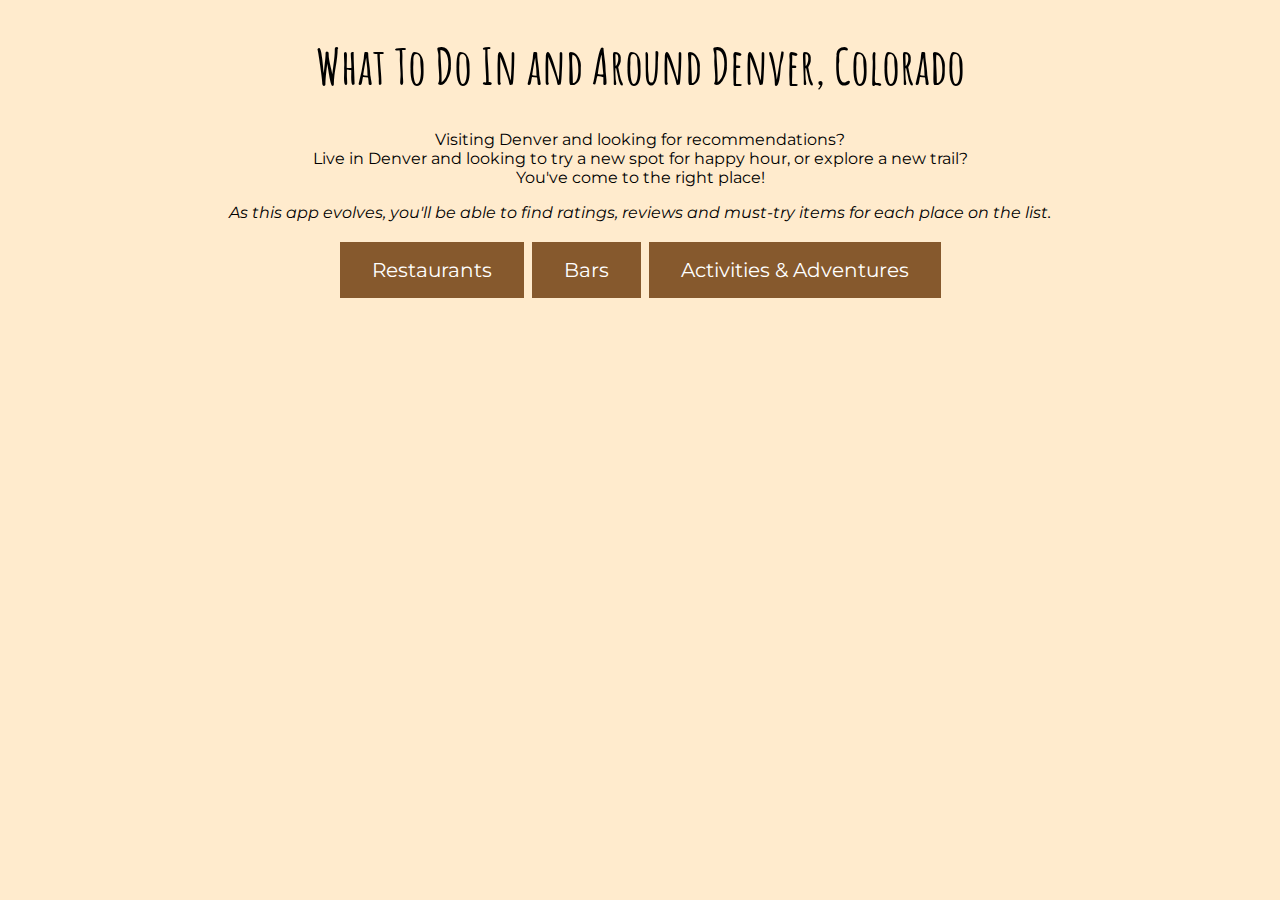
==== index.html @ d1767937 "added index, style.css and restaurants files" ====
<!DOCTYPE html>
<html lang="en-us">
  <head>
    <meta charset="UTF-8" />
    <meta name="viewport" content="width=device-width, initial-scale=1.0" />
    <title>Denver Recs</title>
    <link rel="stylesheet" href="./assets/style.css" />
    <link rel="preconnect" href="https://fonts.googleapis.com" />
    <link rel="preconnect" href="https://fonts.gstatic.com" crossorigin />
    <link
      href="https://fonts.googleapis.com/css2?family=Amatic+SC&family=Montserrat&display=swap"
      rel="stylesheet"
    />
  </head>
  <body>
    <header>
      <h1>What To Do In and Around Denver, Colorado</h1>
      <p>
        Visiting Denver and looking for recommendations?
        <br />
        Live in Denver and looking to try a new spot for happy hour, or explore
        a new trail?
        <br />
        You've come to the right place!
      </p>
      <p>
        <em>
          As this app evolves, you'll be able to find ratings, reviews and
          must-try items for each place on the list.
        </em>
      </p>
    </header>
    <section>
      <a class="button" href="./restaurants.html">Restaurants</a>
      <button class="button">Bars</button>
      <button class="button">Activities & Adventures</button>
    </section>
    <!-- <section>
      <h2>Restaurants</h2>
      <h3>American</h3>
      <ul>
        <li>Bruto (Latin, Mexico, Texas, Colorado inspired cuisine)</li>
        <li>Three Saints Revival</li>
        <li>Rewild</li>
        <li>Pizzeria Lui</li>
        <li>Colorado Campfire</li>
        <li>Ace Eat Serve</li>
        <li>Pizzeria Louis</li>
        <li>Ester's</li>
        <li>Atomic Cowboy</li>
        <li>Mikey's Meats</li>
        <li>A5 Steakhouse</li>
        <li>Kona Bowls</li>
      </ul>
      <h3>Asian</h3>
      <ul>
        <li>Linger</li>
        <li>ChoLon</li>
        <li>Uncle Ramen</li>
        <li>The Wolf's Tailor (Bruto's sister restaurant)</li>
        <li>Star Kitchen</li>
        <li>Thai Diamond</li>
        <li>Mile High Thai (ghost kitchen - takeout)</li>
        <li>Reckless Noodles Denver</li>
      </ul>
      <h3>Mediterannean</h3>
      <ul>
        <li>El Five</li>
        <li>Safta</li>
        <li>Ash'Kara</li>
        <li>Jerusalem</li>
      </ul>
      <h3>Mexican</h3>
      <ul>
        <li>Machetes Tequila & Tacos</li>
        <li>Tacos Tequila Whiskey</li>
        <li>Torchy's Tacos (Chain)</li>
        <li>Fuzzy's Taco Shop</li>
        <li>Illegal Pete's</li>
        <li>Lady Nomada</li>
        <li>La Loma</li>
      </ul>
      <h3>Brunch</h3>
      <ul>
        <li>Four Friends Kitchen</li>
        <li>Snooze AM Eatery</li>
      </ul>
      <h3>Coffee Shops</h3>
      <ul>
        <li>Little Owl Coffee</li>
        <li>Monk & Mongoose</li>
        <li>Bad Ass Coffee of Hawaii</li>
        <li>Table Public House (coffee shop during day, taproom at night)</li>
        <li>Steam Espresso Bar</li>
        <li>Molecule Effect</li>
        <li>Crema Coffeehouse</li>
      </ul>
      <h3>Desserts</h3>
      <ul>
        <li>D Bar (dessert flights)</li>
        <li>Little Man Ice Cream</li>
        <li>Dang Ice Cream</li>
        <li>Habit Doughnut Dispensary</li>
        <li>Milkroll Creamery</li>
        <li>Constellation Ice Cream</li>
      </ul>
    </section>
    <section>
      <h2>Bars/Happy Hour</h2>
      <ul>
        <li>54thirty</li>
        <li>The Family Jones</li>
        <li>Death & Co</li>
        <li>Tom's Watch Bar</li>
        <li>Avanti</li>
        <li>Milk Bar</li>
        <li>High Dive</li>
        <li>Happy Camper</li>
        <li>Nocturne</li>
        <li>Retrograde</li>
        <li>Yacht Club</li>
        <li>Five Nines</li>
        <li>Grizzly Rose</li>
      </ul>
    </section>
    <section>
      <h2>Hikes</h2>
      <ul>
        <li>Chasm Lake (RMNP)</li>
        <li>Maroon Bells</li>
        <li>Hanging Lake</li>
        <li>St. Mary's Glacier</li>
        <li>Blue Lake via Mitchell Lake Trail</li>
        <li>Braiard Lake, Lake Isabel's</li>
      </ul>
    </section>
    <section>
      <h2>Activities & Adventures</h2>
      <ul>
        <li>Royal Gorge Train Ride</li>
        <li>Meier Ski Factory Tour</li>
      </ul>
    </section> -->
  </body>
</html>
---- assets/style.css ----
body {
  background-image: url(https://images.unsplash.com/photo-1615237002240-8bfecfbfd7fc?ixlib=rb-4.0.3&ixid=MnwxMjA3fDB8MHxwaG90by1wYWdlfHx8fGVufDB8fHx8&auto=format&fit=crop&w=2069&q=80);
  background-color: blanchedalmond;
  font-family: "Montserrat", sans-serif;
  text-align: center;
}

header {
  text-align: center;
}

h1 {
  font-family: "Amatic SC", cursive;
  font-size: 50px;
}

button {
}

.button {
  background-color: #86592d;
  border: none;
  color: white;
  padding: 16px 32px;
  font-family: "Montserrat", sans-serif;
  text-align: center;
  text-decoration: none;
  display: inline-block;
  font-size: 20px;
  margin: 4px 2px;
  transition-duration: 0.4s;
  cursor: pointer;
}

.button:hover {
  background-color: #86592d;
  color: white;
}
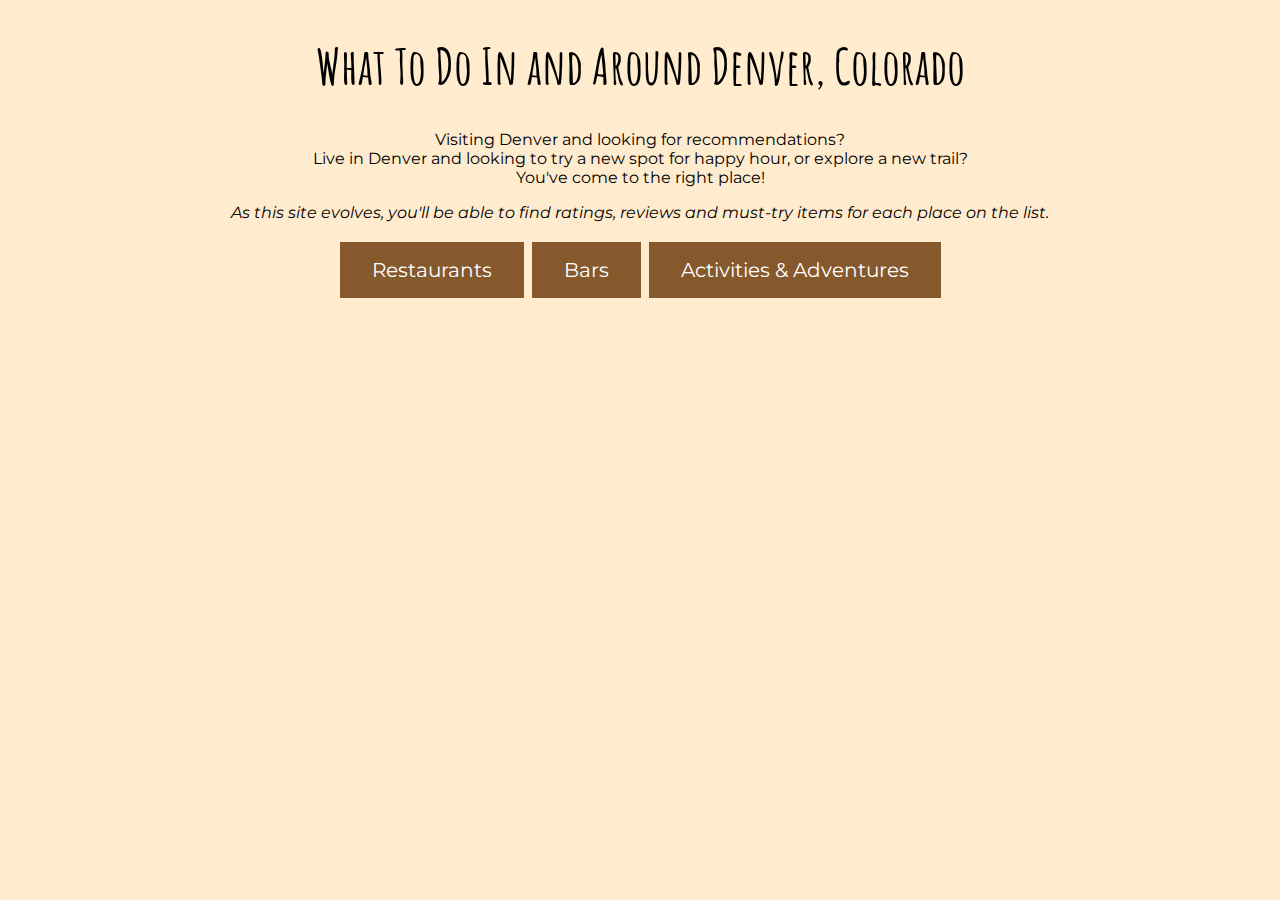
==== commit 62201323: "update header element" ====
--- a/index.html
+++ b/index.html
@@ -13,133 +13,29 @@
     />
   </head>
   <body>
-    <header>
-      <h1>What To Do In and Around Denver, Colorado</h1>
-      <p>
-        Visiting Denver and looking for recommendations?
-        <br />
-        Live in Denver and looking to try a new spot for happy hour, or explore
-        a new trail?
-        <br />
-        You've come to the right place!
-      </p>
-      <p>
-        <em>
-          As this app evolves, you'll be able to find ratings, reviews and
-          must-try items for each place on the list.
-        </em>
-      </p>
-    </header>
+    <section>
+      <header>
+        <h1>What To Do In and Around Denver, Colorado</h1>
+        <p>
+          Visiting Denver and looking for recommendations?
+          <br />
+          Live in Denver and looking to try a new spot for happy hour, or
+          explore a new trail?
+          <br />
+          You've come to the right place!
+        </p>
+        <p>
+          <em>
+            As this site evolves, you'll be able to find ratings, reviews and
+            must-try items for each place on the list.
+          </em>
+        </p>
+      </header>
+    </section>
     <section>
       <a class="button" href="./restaurants.html">Restaurants</a>
-      <button class="button">Bars</button>
-      <button class="button">Activities & Adventures</button>
+      <a class="button" href="./bars.html">Bars</a>
+      <a class="button" href="./activities.html">Activities & Adventures</a>
     </section>
-    <!-- <section>
-      <h2>Restaurants</h2>
-      <h3>American</h3>
-      <ul>
-        <li>Bruto (Latin, Mexico, Texas, Colorado inspired cuisine)</li>
-        <li>Three Saints Revival</li>
-        <li>Rewild</li>
-        <li>Pizzeria Lui</li>
-        <li>Colorado Campfire</li>
-        <li>Ace Eat Serve</li>
-        <li>Pizzeria Louis</li>
-        <li>Ester's</li>
-        <li>Atomic Cowboy</li>
-        <li>Mikey's Meats</li>
-        <li>A5 Steakhouse</li>
-        <li>Kona Bowls</li>
-      </ul>
-      <h3>Asian</h3>
-      <ul>
-        <li>Linger</li>
-        <li>ChoLon</li>
-        <li>Uncle Ramen</li>
-        <li>The Wolf's Tailor (Bruto's sister restaurant)</li>
-        <li>Star Kitchen</li>
-        <li>Thai Diamond</li>
-        <li>Mile High Thai (ghost kitchen - takeout)</li>
-        <li>Reckless Noodles Denver</li>
-      </ul>
-      <h3>Mediterannean</h3>
-      <ul>
-        <li>El Five</li>
-        <li>Safta</li>
-        <li>Ash'Kara</li>
-        <li>Jerusalem</li>
-      </ul>
-      <h3>Mexican</h3>
-      <ul>
-        <li>Machetes Tequila & Tacos</li>
-        <li>Tacos Tequila Whiskey</li>
-        <li>Torchy's Tacos (Chain)</li>
-        <li>Fuzzy's Taco Shop</li>
-        <li>Illegal Pete's</li>
-        <li>Lady Nomada</li>
-        <li>La Loma</li>
-      </ul>
-      <h3>Brunch</h3>
-      <ul>
-        <li>Four Friends Kitchen</li>
-        <li>Snooze AM Eatery</li>
-      </ul>
-      <h3>Coffee Shops</h3>
-      <ul>
-        <li>Little Owl Coffee</li>
-        <li>Monk & Mongoose</li>
-        <li>Bad Ass Coffee of Hawaii</li>
-        <li>Table Public House (coffee shop during day, taproom at night)</li>
-        <li>Steam Espresso Bar</li>
-        <li>Molecule Effect</li>
-        <li>Crema Coffeehouse</li>
-      </ul>
-      <h3>Desserts</h3>
-      <ul>
-        <li>D Bar (dessert flights)</li>
-        <li>Little Man Ice Cream</li>
-        <li>Dang Ice Cream</li>
-        <li>Habit Doughnut Dispensary</li>
-        <li>Milkroll Creamery</li>
-        <li>Constellation Ice Cream</li>
-      </ul>
-    </section>
-    <section>
-      <h2>Bars/Happy Hour</h2>
-      <ul>
-        <li>54thirty</li>
-        <li>The Family Jones</li>
-        <li>Death & Co</li>
-        <li>Tom's Watch Bar</li>
-        <li>Avanti</li>
-        <li>Milk Bar</li>
-        <li>High Dive</li>
-        <li>Happy Camper</li>
-        <li>Nocturne</li>
-        <li>Retrograde</li>
-        <li>Yacht Club</li>
-        <li>Five Nines</li>
-        <li>Grizzly Rose</li>
-      </ul>
-    </section>
-    <section>
-      <h2>Hikes</h2>
-      <ul>
-        <li>Chasm Lake (RMNP)</li>
-        <li>Maroon Bells</li>
-        <li>Hanging Lake</li>
-        <li>St. Mary's Glacier</li>
-        <li>Blue Lake via Mitchell Lake Trail</li>
-        <li>Braiard Lake, Lake Isabel's</li>
-      </ul>
-    </section>
-    <section>
-      <h2>Activities & Adventures</h2>
-      <ul>
-        <li>Royal Gorge Train Ride</li>
-        <li>Meier Ski Factory Tour</li>
-      </ul>
-    </section> -->
   </body>
 </html>
--- a/assets/style.css
+++ b/assets/style.css
@@ -1,3 +1,7 @@
+* {
+  box-sizing: border-box;
+}
+
 body {
   background-image: url(https://images.unsplash.com/photo-1615237002240-8bfecfbfd7fc?ixlib=rb-4.0.3&ixid=MnwxMjA3fDB8MHxwaG90by1wYWdlfHx8fGVufDB8fHx8&auto=format&fit=crop&w=2069&q=80);
   background-color: blanchedalmond;
@@ -5,16 +9,13 @@
   text-align: center;
 }
 
-header {
+/* header {
   text-align: center;
-}
+} */
 
 h1 {
   font-family: "Amatic SC", cursive;
   font-size: 50px;
-}
-
-button {
 }
 
 .button {
@@ -33,6 +34,18 @@
 }
 
 .button:hover {
+  background-color: white;
+  color: #86592d;
+}
+
+.list {
+  height: 350px;
+  width: 300px;
+  position: relative;
   background-color: #86592d;
   color: white;
+  text-align: left;
+  padding: 15px;
+  border: 5px solid burlywood;
+  margin: 5px;
 }
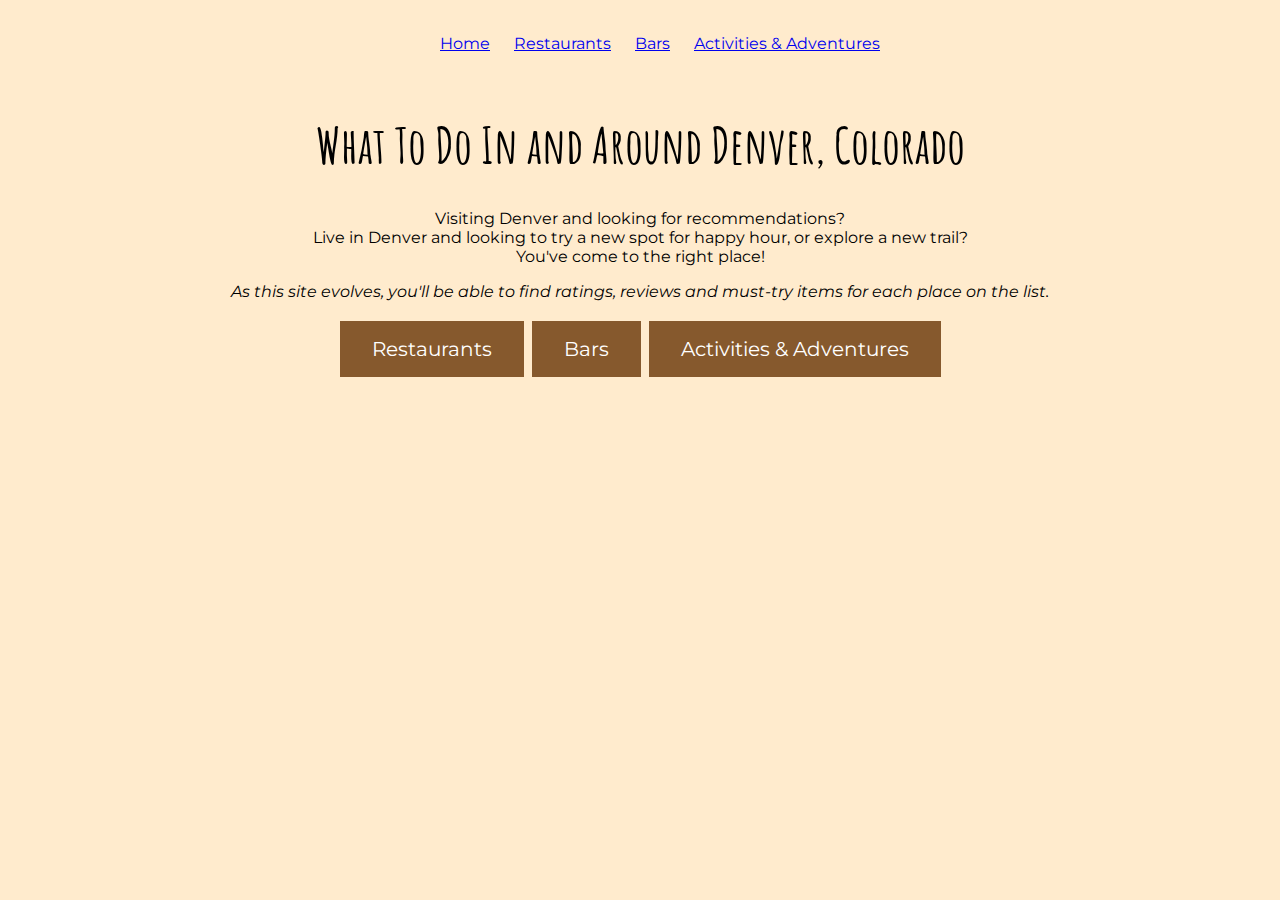
==== commit 8dcbe1e4: "add nav bar to each page" ====
--- a/index.html
+++ b/index.html
@@ -13,24 +13,36 @@
     />
   </head>
   <body>
-    <section>
-      <header>
-        <h1>What To Do In and Around Denver, Colorado</h1>
-        <p>
-          Visiting Denver and looking for recommendations?
-          <br />
-          Live in Denver and looking to try a new spot for happy hour, or
-          explore a new trail?
-          <br />
-          You've come to the right place!
-        </p>
-        <p>
-          <em>
-            As this site evolves, you'll be able to find ratings, reviews and
-            must-try items for each place on the list.
-          </em>
-        </p>
-      </header>
+    <header>
+      <nav>
+        <ul>
+          <li class="list-items"><a href="./index.html">Home</a></li>
+          <li class="list-items">
+            <a href="./restaurants.html">Restaurants</a>
+          </li>
+          <li class="list-items"><a href="./bars.html">Bars</a></li>
+          <li class="list-items">
+            <a href="./activities.html">Activities & Adventures</a>
+          </li>
+        </ul>
+      </nav>
+    </header>
+    <section class="main-intro">
+      <h1>What To Do In and Around Denver, Colorado</h1>
+      <p>
+        Visiting Denver and looking for recommendations?
+        <br />
+        Live in Denver and looking to try a new spot for happy hour, or explore
+        a new trail?
+        <br />
+        You've come to the right place!
+      </p>
+      <p>
+        <em>
+          As this site evolves, you'll be able to find ratings, reviews and
+          must-try items for each place on the list.
+        </em>
+      </p>
     </section>
     <section>
       <a class="button" href="./restaurants.html">Restaurants</a>
--- a/assets/style.css
+++ b/assets/style.css
@@ -9,9 +9,18 @@
   text-align: center;
 }
 
-/* header {
-  text-align: center;
-} */
+nav {
+  border: 10px solid blanchedalmond;
+  margin: 0;
+  padding: 0;
+  background-color: blanchedalmond;
+}
+
+.list-items {
+  display: inline;
+  color: #86592d;
+  padding: 10px;
+}
 
 h1 {
   font-family: "Amatic SC", cursive;
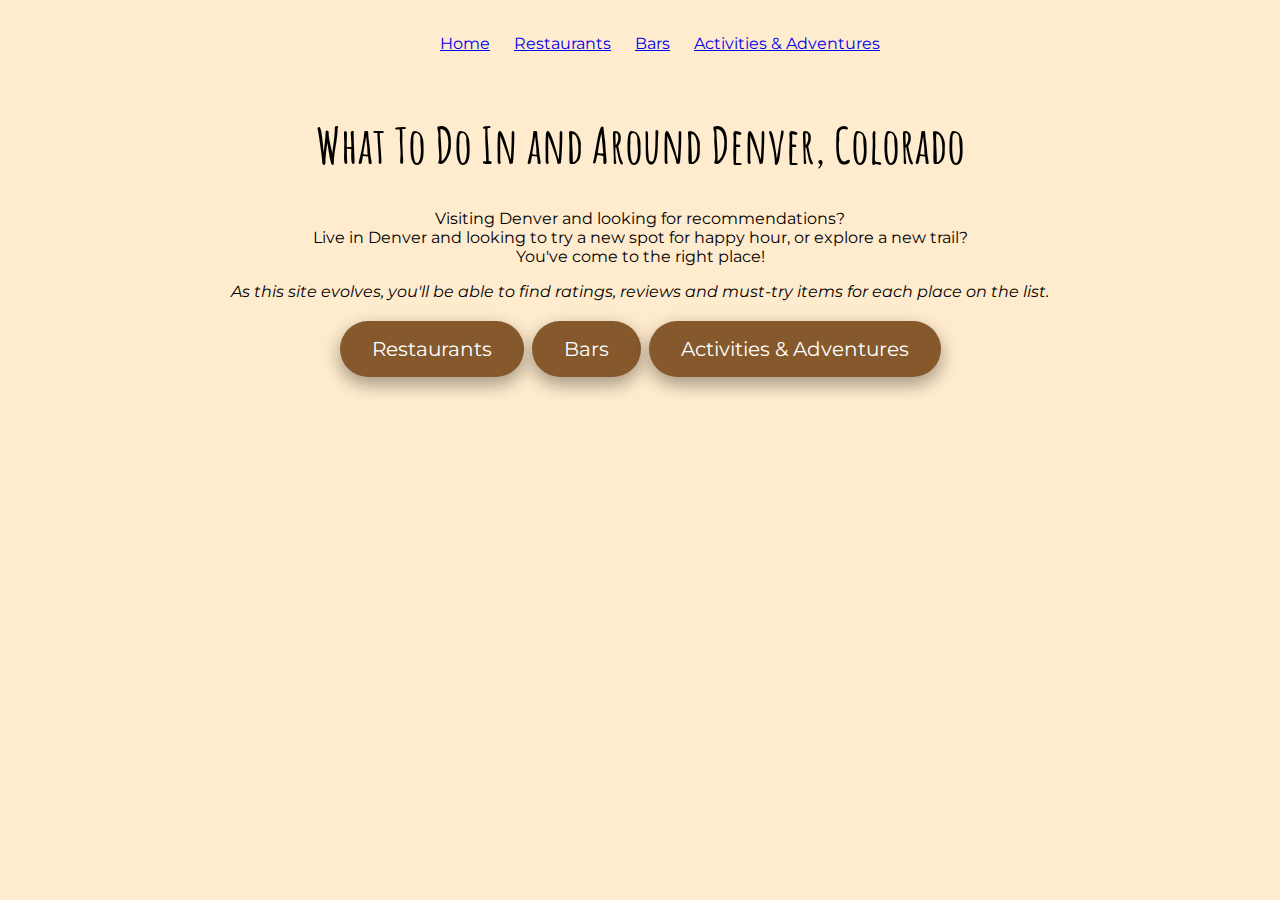
==== commit 02209e8f: "update page hierarchy" ====
--- a/index.html
+++ b/index.html
@@ -26,8 +26,6 @@
           </li>
         </ul>
       </nav>
-    </header>
-    <section class="main-intro">
       <h1>What To Do In and Around Denver, Colorado</h1>
       <p>
         Visiting Denver and looking for recommendations?
@@ -43,7 +41,7 @@
           must-try items for each place on the list.
         </em>
       </p>
-    </section>
+    </header>
     <section>
       <a class="button" href="./restaurants.html">Restaurants</a>
       <a class="button" href="./bars.html">Bars</a>
--- a/assets/style.css
+++ b/assets/style.css
@@ -40,6 +40,8 @@
   margin: 4px 2px;
   transition-duration: 0.4s;
   cursor: pointer;
+  box-shadow: 0 8px 16px 0 rgba(0, 0, 0, 0.2), 0 6px 20px 0 rgba(0, 0, 0, 0.19);
+  border-radius: 100px;
 }
 
 .button:hover {
